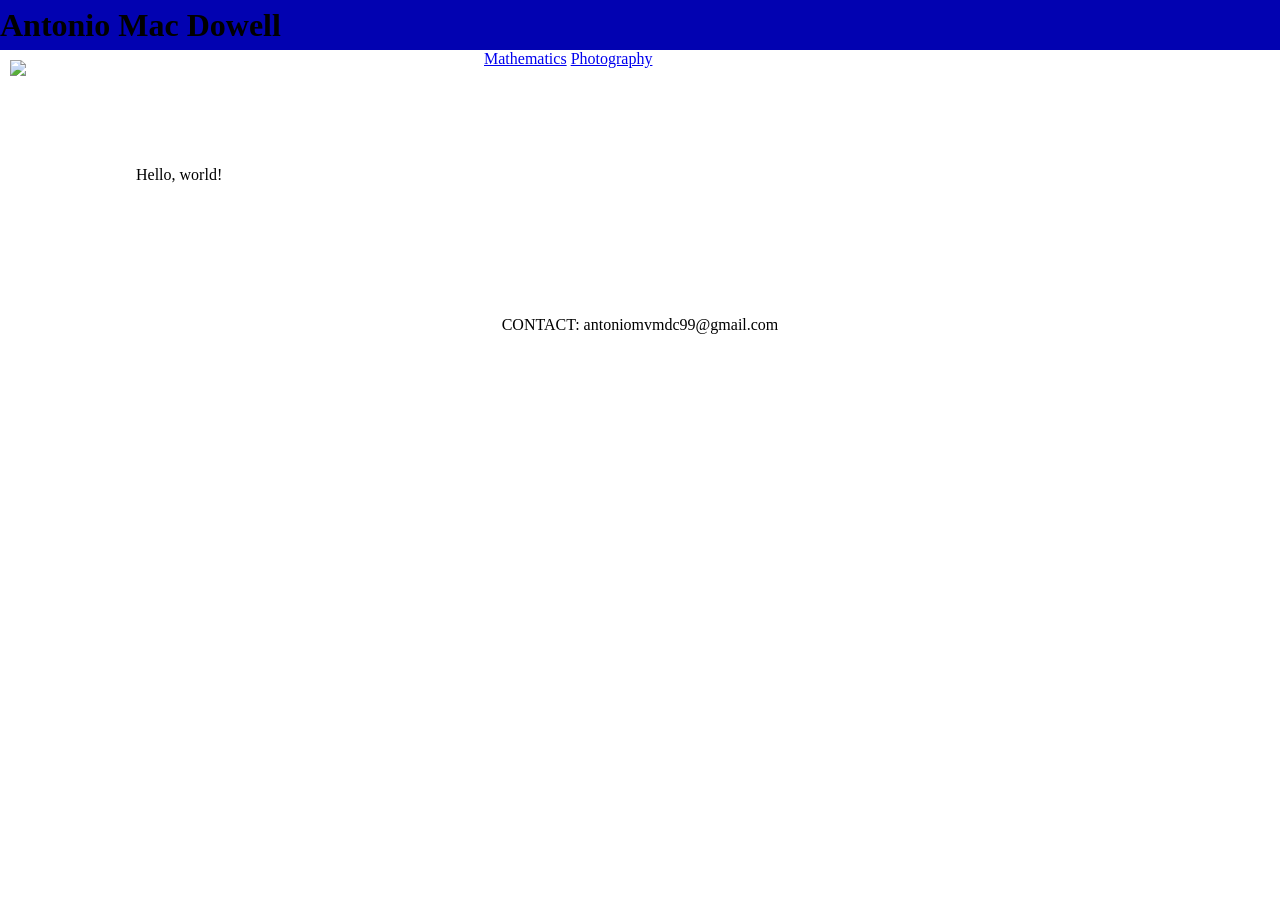
==== index.html @ 979fb9ca "Add files via upload" ====
<!DOCTYPE html>
<html lang="en">
<head>
    <meta charset="UTF-8">
    <meta name="viewport" content="width=device-width, initial-scale=1.0">
    <title>Antonio Mac Dowell</title>
    <link rel="stylesheet" href="stylo.css">
</head>
<body>
    <header>
        <h1>Antonio Mac Dowell</h1>
    </header>

    <section class="hero">
        <div class="box-img">
            <img width="150" src="img/foto 3x4 - cópia.jpg">
        </div>
        <div class="box-txt">
            <p>Hello, world!</p>
        </div>
        <div class="content">
            <!--<h2>Contents</h2>-->
            <a href="#">Mathematics</a>
            <a href="#">Photography</a>
        </div>
    </section>
    <footer>
        <p>CONTACT: antoniomvmdc99@gmail.com</p>
    </footer>
</body>
</html>
---- stylo.css ----
*{
    box-sizing: border-box;
}

body{
    padding: 0;
    margin: 0;
}

header{
    display: flex;
    justify-content: left;
    align-items: center;
    background: rgb(2, 2, 177);
    height: 50px;
    text-align: left;
}

header span {
    font-size: 40px;
    color: black;
}

.hero{
    display: flex;
    /*justify-content: center;*/
    width: 100%;
    /*height: 650px;*/ 
    /*border: 1px solid red;
    background: #ccc;*/
}

.box-img{
    display: 35%;
    /*width: 25%;
    /*height: 600px;*/
    border: 10px solid white;
}

.box-txt{
    width: 35%;
    justify-content: center;
    align-items: center;
    /*height: 600px;*/
    border: 100px solid white;
}

footer{
    display: flex;
    justify-content: center;
    align-items: center;
}

@media screen and (max-width: 1200px) {
    .hero {
        flex-direction: column-reverse;
    }

    .box-txt {
        flex-flow: column wrap;
        width: 100%;
        padding: 40px 30px;
        justify-content: center;
        align-items: center;
    }

    .box-txt p {
        text-align: center;
    }

    footer {
        font-size: 18px;
        text-align: center;
    }
}
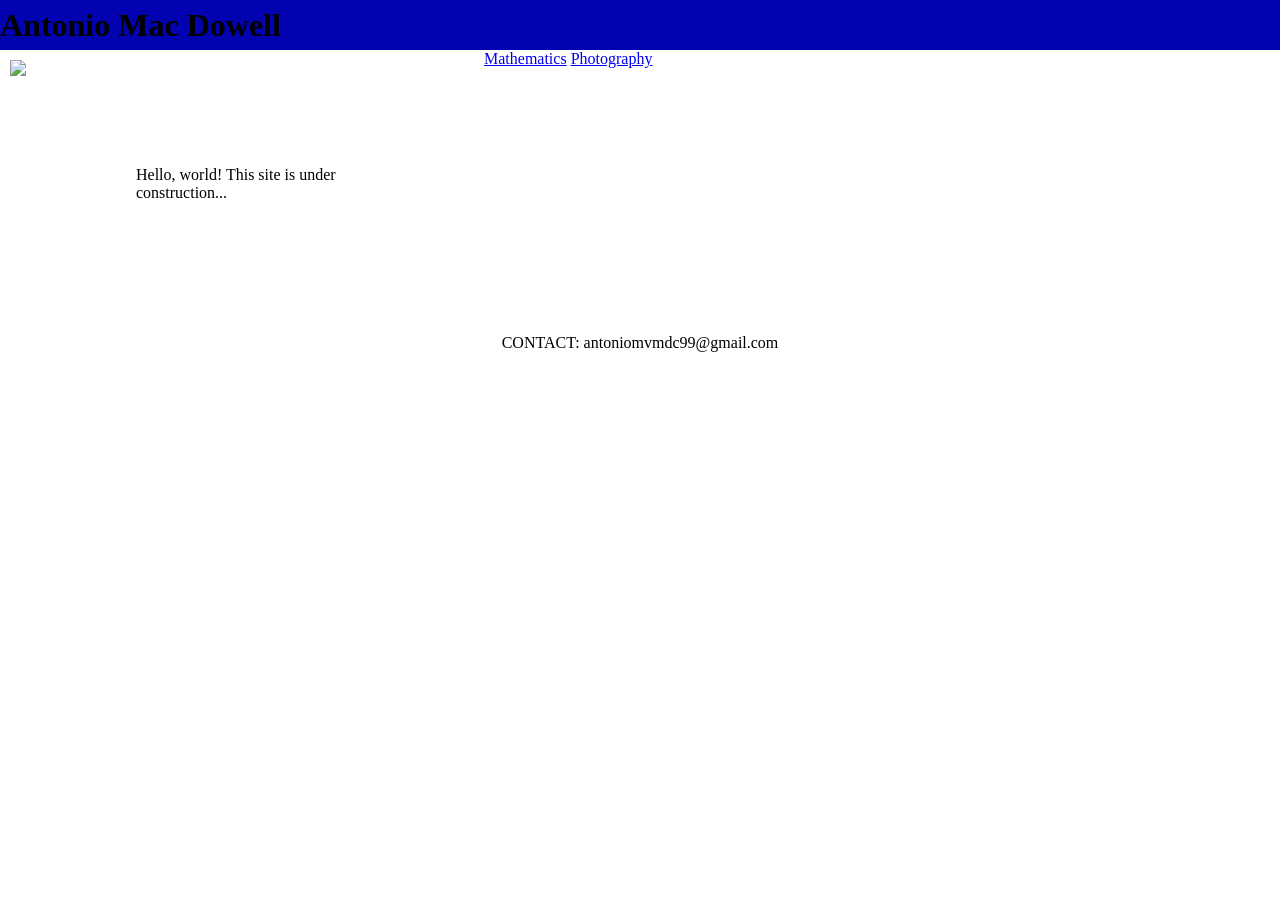
==== commit c00d341e: "Primeira atualização" ====
--- a/index.html
+++ b/index.html
@@ -4,6 +4,7 @@
     <meta charset="UTF-8">
     <meta name="viewport" content="width=device-width, initial-scale=1.0">
     <title>Antonio Mac Dowell</title>
+    <meta name="description" content="My personal webpage">
     <link rel="stylesheet" href="stylo.css">
 </head>
 <body>
@@ -16,12 +17,12 @@
             <img width="150" src="img/foto 3x4 - cópia.jpg">
         </div>
         <div class="box-txt">
-            <p>Hello, world!</p>
+            <p>Hello, world! This site is under construction...</p>
         </div>
         <div class="content">
             <!--<h2>Contents</h2>-->
-            <a href="#">Mathematics</a>
-            <a href="#">Photography</a>
+            <a href="mat.html">Mathematics</a>
+            <a href="fotos.html">Photography</a>
         </div>
     </section>
     <footer>
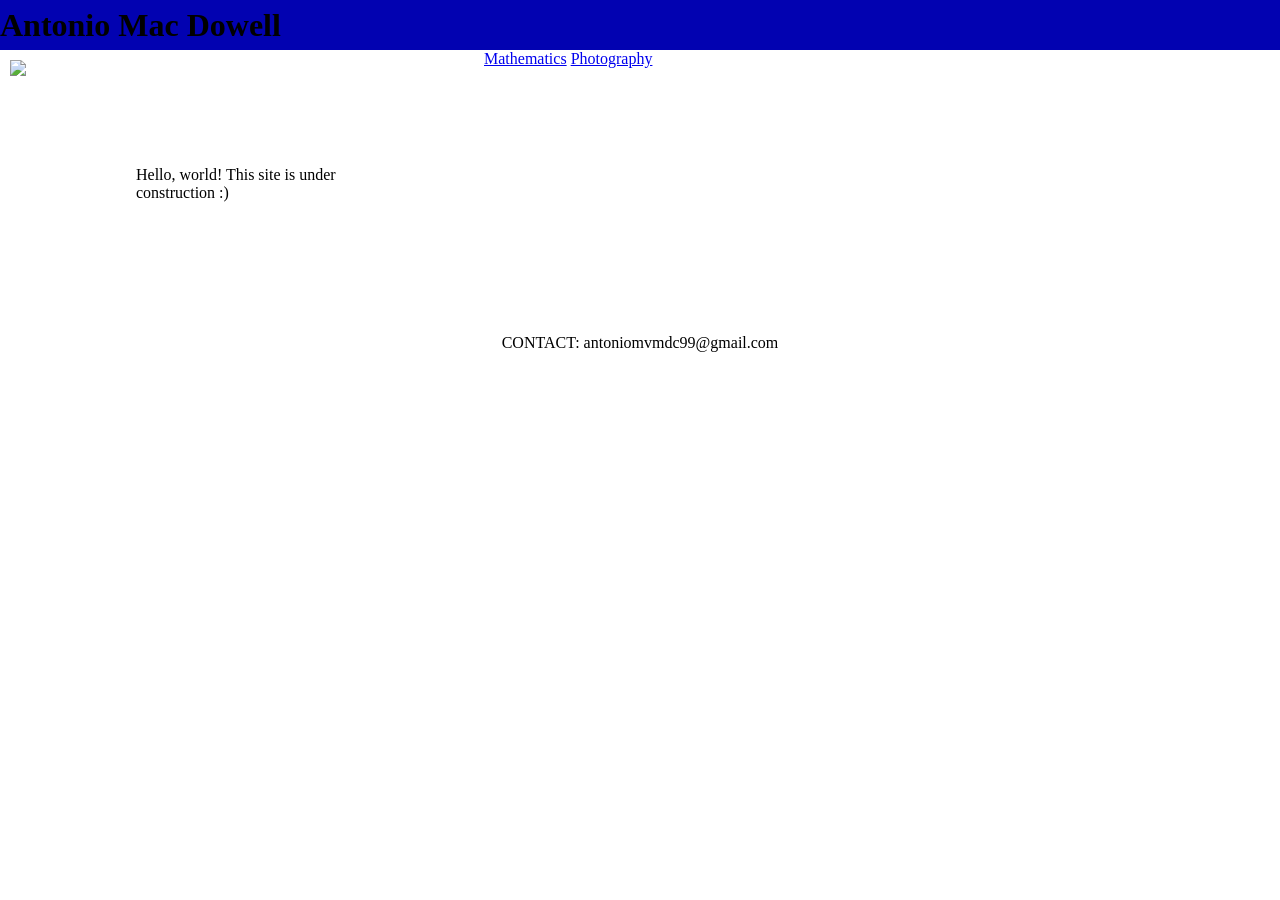
==== commit 7c5c3cfd: "update index.html" ====
--- a/index.html
+++ b/index.html
@@ -17,7 +17,7 @@
             <img width="150" src="img/foto 3x4 - cópia.jpg">
         </div>
         <div class="box-txt">
-            <p>Hello, world! This site is under construction...</p>
+            <p>Hello, world! This site is under construction :) </p>
         </div>
         <div class="content">
             <!--<h2>Contents</h2>-->
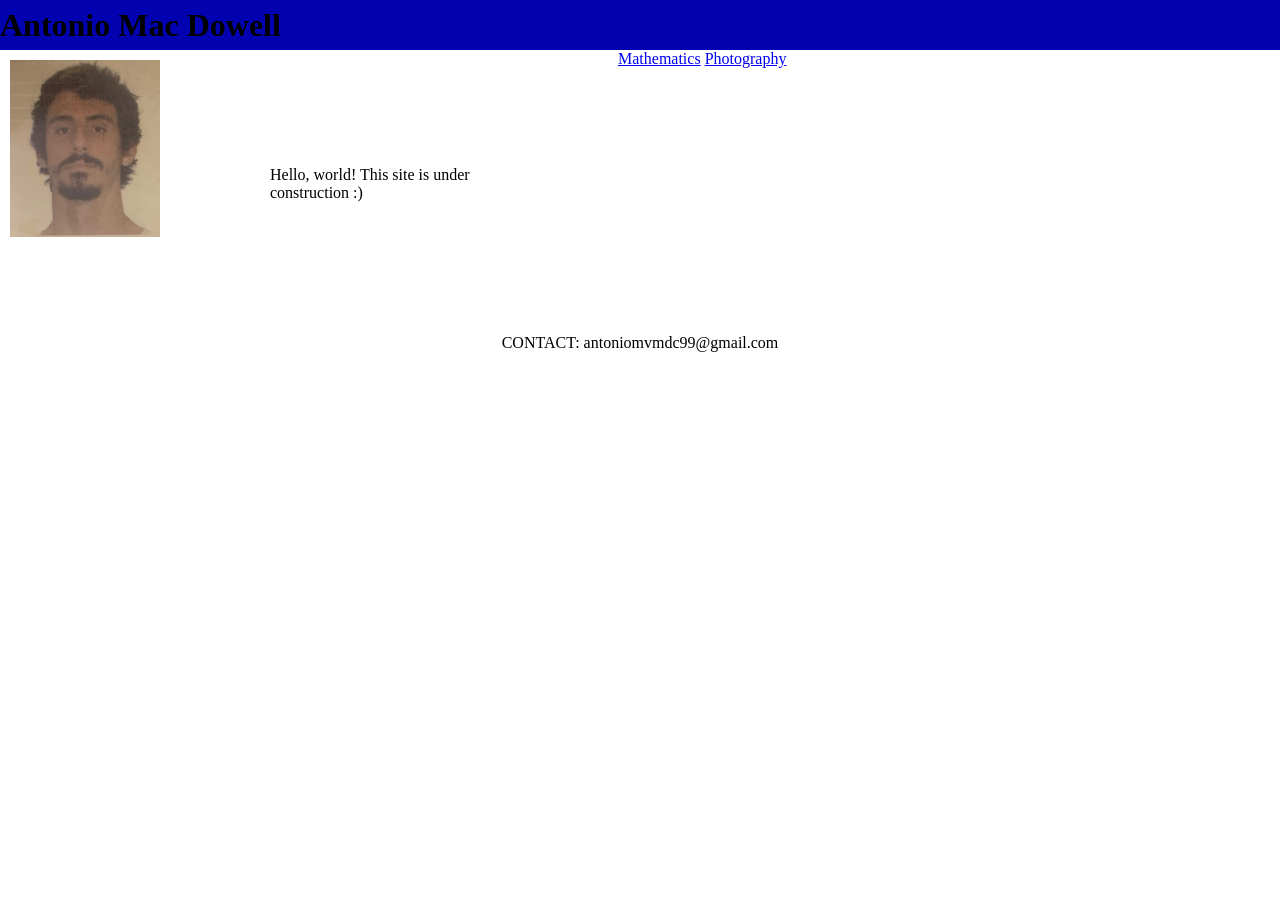
==== commit 4e8db8ca: "debug-fotos" ====
--- a/index.html
+++ b/index.html
@@ -14,7 +14,7 @@
 
     <section class="hero">
         <div class="box-img">
-            <img width="150" src="img/foto 3x4 - cópia.jpg">
+            <img width="150" src="./img/ft3x4.jpg">
         </div>
         <div class="box-txt">
             <p>Hello, world! This site is under construction :) </p>
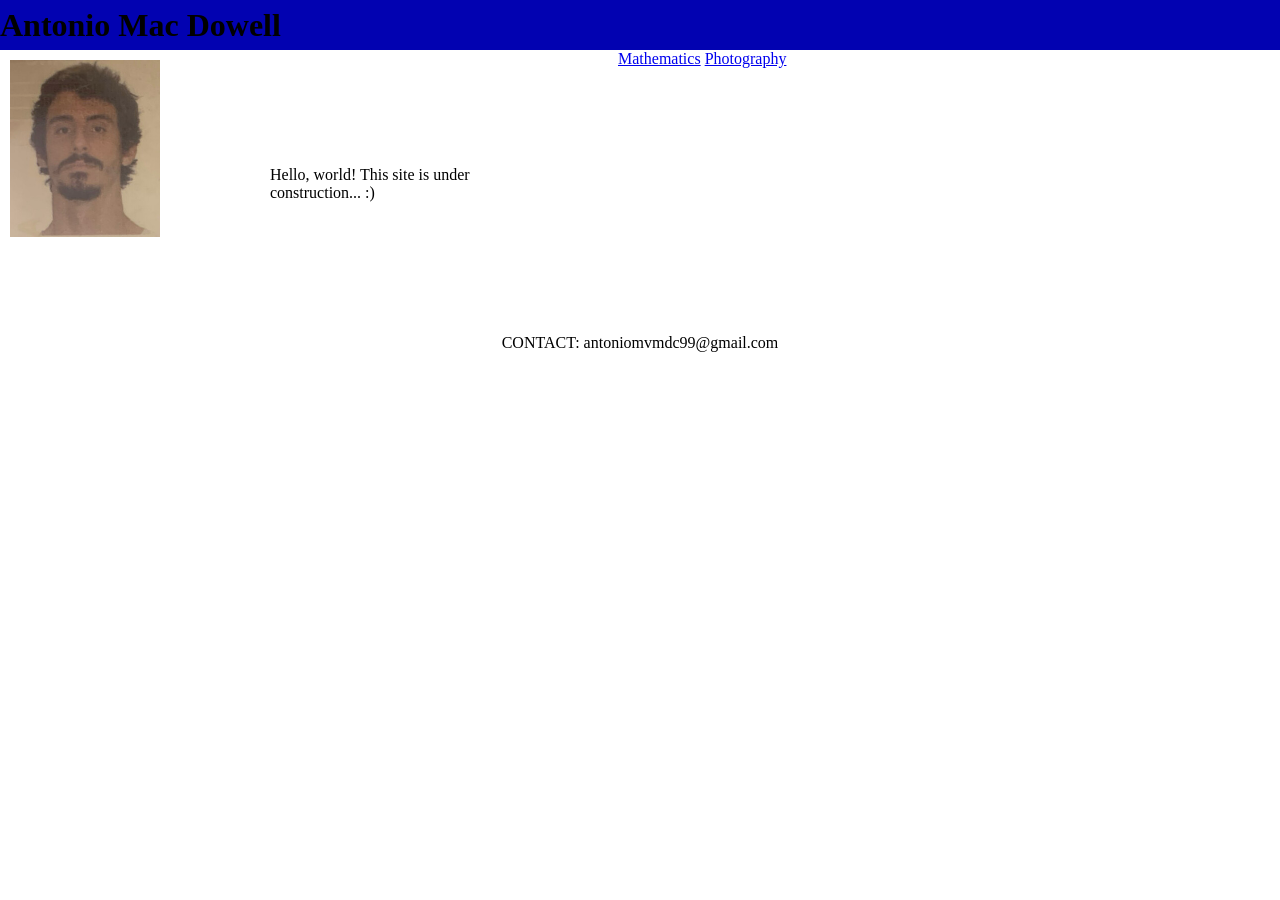
==== commit 6cbcdea2: "agora vai!" ====
--- a/index.html
+++ b/index.html
@@ -6,6 +6,7 @@
     <title>Antonio Mac Dowell</title>
     <meta name="description" content="My personal webpage">
     <link rel="stylesheet" href="stylo.css">
+    <link rel="icon" type="image/x-icon" href="img/ft3x4.jpg">
 </head>
 <body>
     <header>
@@ -17,7 +18,7 @@
             <img width="150" src="./img/ft3x4.jpg">
         </div>
         <div class="box-txt">
-            <p>Hello, world! This site is under construction :) </p>
+            <p>Hello, world! This site is under construction... :) </p>
         </div>
         <div class="content">
             <!--<h2>Contents</h2>-->
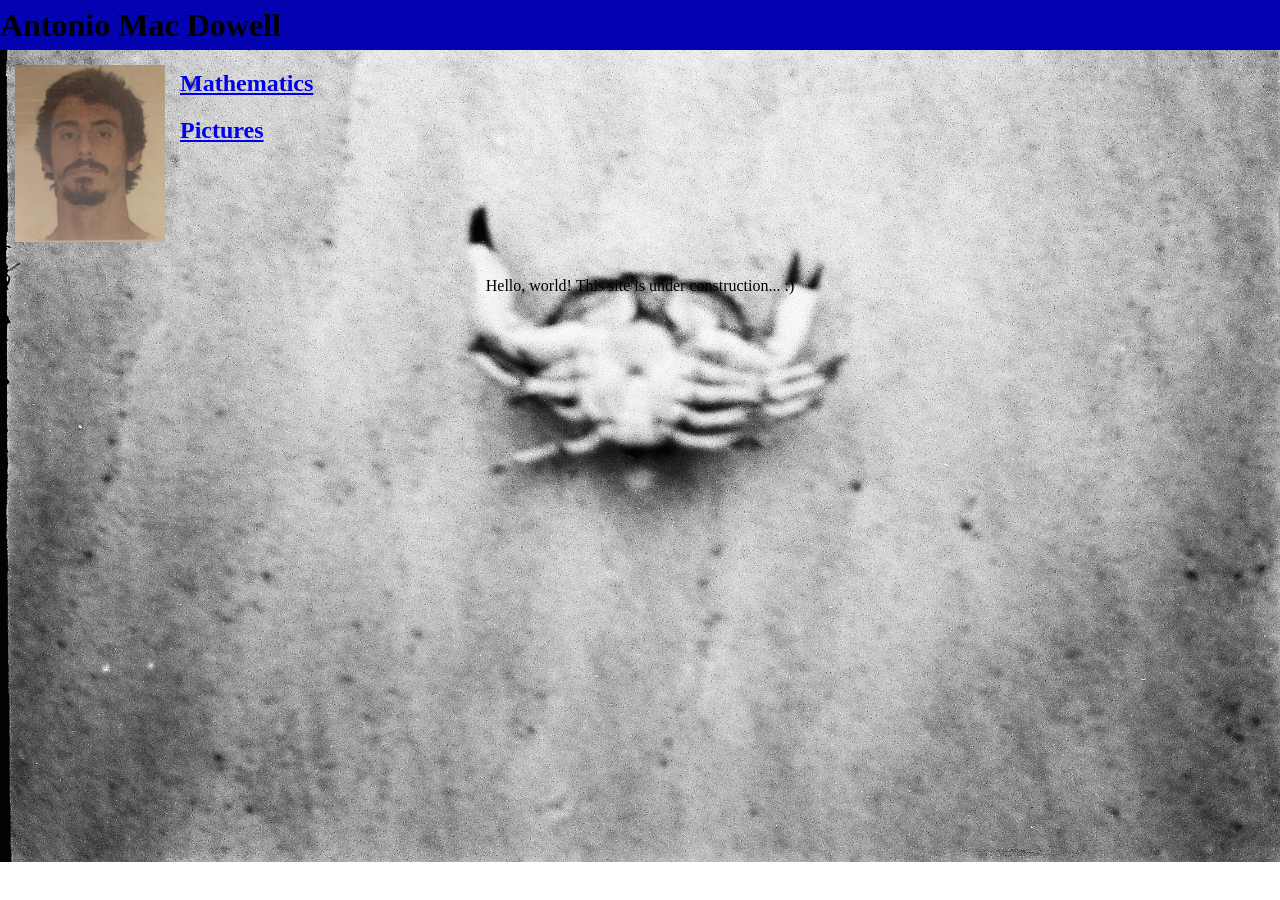
==== commit 8a7333e1: "updates" ====
--- a/index.html
+++ b/index.html
@@ -17,17 +17,19 @@
         <div class="box-img">
             <img width="150" src="./img/ft3x4.jpg">
         </div>
-        <div class="box-txt">
-            <p>Hello, world! This site is under construction... :) </p>
-        </div>
+
         <div class="content">
             <!--<h2>Contents</h2>-->
-            <a href="mat.html">Mathematics</a>
-            <a href="fotos.html">Photography</a>
+            <h2><a href="mat.html">Mathematics</a></h2>
+            <h2><a href="fotos.html">Pictures</a></h2>
         </div>
+
     </section>
+    <!--<div class="box-txt">
+        
+    </div>-->
     <footer>
-        <p>CONTACT: antoniomvmdc99@gmail.com</p>
+        <p>Hello, world! This site is under construction... :) </p>
     </footer>
 </body>
 </html>
--- a/stylo.css
+++ b/stylo.css
@@ -5,6 +5,9 @@
 body{
     padding: 0;
     margin: 0;
+    background-image: url("./fundo.JPG");
+    background-size: 100%;
+    background-repeat: no-repeat;
 }
 
 header{
@@ -23,7 +26,7 @@
 
 .hero{
     display: flex;
-    /*justify-content: center;*/
+    justify-content: left;
     width: 100%;
     /*height: 650px;*/ 
     /*border: 1px solid red;
@@ -31,10 +34,10 @@
 }
 
 .box-img{
-    display: 35%;
-    /*width: 25%;
-    /*height: 600px;*/
-    border: 10px solid white;
+    /*display: 35%;
+    width: 25%;
+    height: 600px;*/
+    border: 15px solid transparent;
 }
 
 .box-txt{
